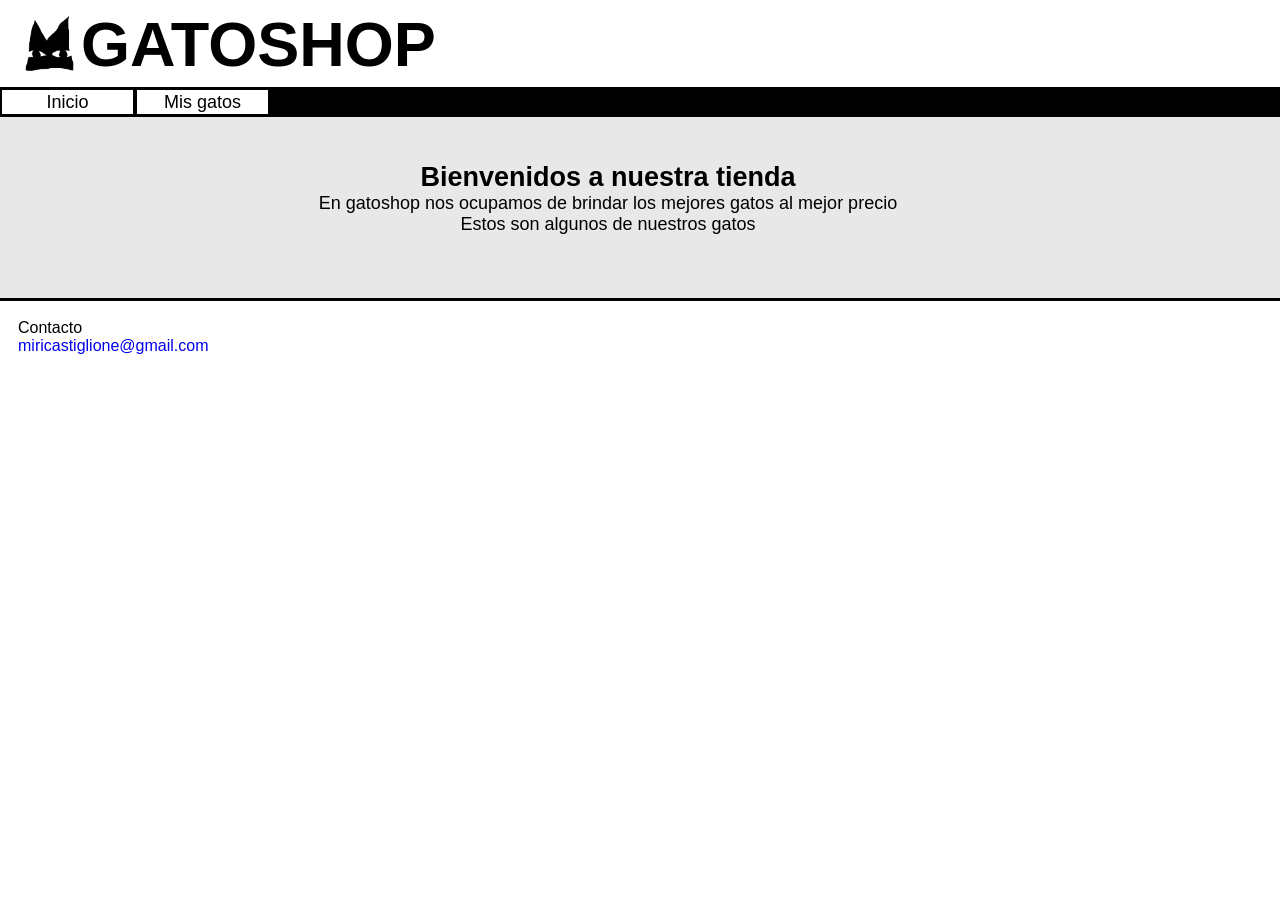
==== pages/carrito.html @ def61d0e "start" ====
<!DOCTYPE html>
<html lang="es">

  <head>
    <meta charset="UTF-8">
    <title>Gatoshop</title>
    <link rel="icon" type="image/x-icon" href="/img/favicon.ico">
    <link rel="stylesheet" href="../css/styles.css">
  </head>

  <body>

    <header>
      <img class="logo" src="/img/icono.png" alt="logo con cabeza de gato">
      <h1 class="logo">GATOSHOP</h1>
    </header>


    <nav>
      <a href="/index.html"> <button >Inicio</button> </a>
      <a href="/pages/carrito.html"><button>Mis gatos</button> </a>
    </nav>

    <div class="tienda">
      <div class="bienvenidos">
        <h2>Bienvenidos a nuestra tienda</h2>
        <p>En gatoshop nos ocupamos de brindar los mejores gatos al mejor precio <br></p>
        <p>Estos son algunos de nuestros gatos</p>
      </div>


    <footer>
        <div class = "contacto">
          <p>Contacto</p>
          <a href="mailto:miricastiglione@gmail.com">miricastiglione@gmail.com</a>
        </div>
    </footer>

  </body>
</html>
---- css/styles.css ----
@font-face {
    font-family: EBGaramond;
    src: url(/fuentes/EBGaramond-VariableFont_wght.ttf);
}

* {
  margin: 0;
  padding: 0;  
  box-sizing: border-box;
  font-family: Verdana,Geneva,sans-serif; 
}

a{text-decoration: none;}

div{
  overflow:hidden;
}

button{
  background-color: rgba(255, 255, 255, 0.7);
  border: 2px solid black;
  color: black;
  text-align: center;
  line-height:50%;
  text-decoration: none;
  display: block;
  font-size: 18px;
  cursor: pointer;
  
}

nav{
  display: flex;
  background-color:black;
  border-bottom: 3px solid black;
  height: 3vh;
}

nav button{
  height:100%;
  width:15vh;
  border-bottom:none;
  border-top:none;
  background-color: white;
}

header {
  display: flex;
  align-items: center;
  border-bottom: 3px solid black;
  height: 10vh;
  padding-left: 2vh;
}

header img{height: 7vh;}

header h1{font-size: 7vh;}

@media (max-width: 640px) 
{
  header img
   {
      display: none;
   }
}

.tienda {
  display:flex;
  flex-direction:column;
  align-items:center;
  background-color: #E8E8E8;
}

.bienvenidos{
  margin-right: 5vw;
  margin-top: 5vh;
  margin-bottom: 7vh;
}

.bienvenidos h2 {
  text-align: center;
  font-size: 3vh;
}

.bienvenidos p{
  text-align: center;
  font-size: 2vh;
}

.tienda-productos{
  padding-bottom:30vh;
  width: 80%;
  display: grid;
  grid-template-columns: repeat(auto-fit, minmax(20vh, 0.9fr));
  gap: 30px;
}

.item{
  position: relative;
  background-color:black;
  height: 30vh;
  border: 3px solid black;
}

.item__gradiente{
  position: relative;
  height:100%;
  width:100%;
}

.item img{
 width:100%;
 height:100%;
 object-fit: cover;
 object-position: center center;
 }

.item__gradiente::after{
  content: "";
  position: absolute;
  inset:0;
  background: linear-gradient(to bottom,transparent,transparent,black);
}

.item__botones{
  position: absolute;
  top: 70%;
  height:30%;
  width:100%;
  padding:15px;
  display:grid;
  grid-template-columns: auto auto auto;
  grid-gap:10px;
  grid-auto-rows: 40%;
}

.boton__nombre{
  font-family:EBGaramond;
  font-weight: bold;
  font-size:20px;
  grid-column: 1 / 4;
  grid-row: 1;
}

.boton__precio{
  grid-column: 1 / 3;
  grid-row: 2;
}

.boton__tienda{
  grid-column: 3 / 4;
  grid-row: 2;
}

.boton__tienda img{
 padding:0;
 margin:0;
 width:100%;
 height:100%;
 object-fit: scale-down;
}

.item__botones button{
  border:none
}

footer {
  background-color:white;
  border-top: 3px solid black;
  width:100%;
  padding-left:2vh;
}
.contacto{
  padding-top:2vh;
  padding-bottom:5vh;

}
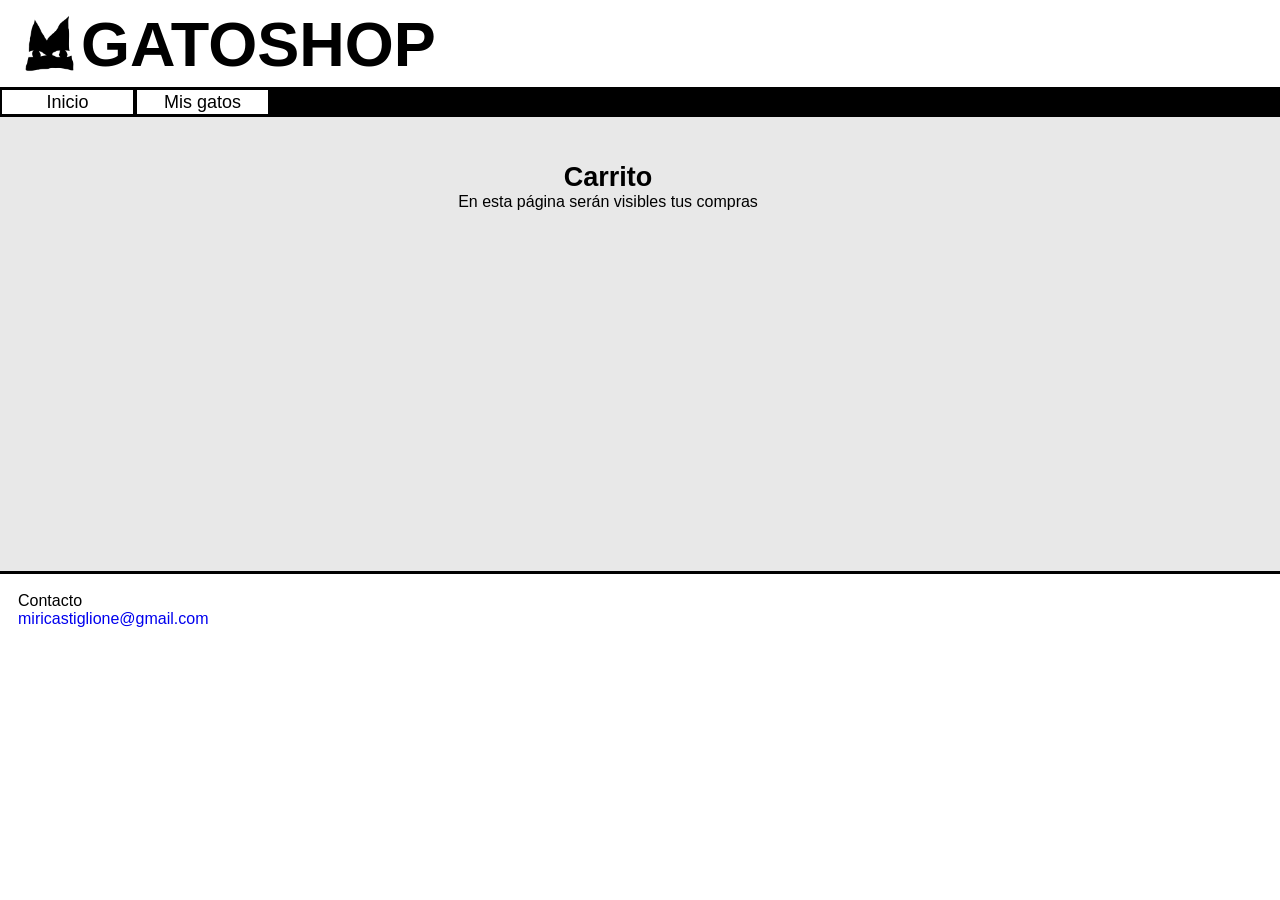
==== commit 0aad3c03: "corrección de estilos" ====
--- a/pages/carrito.html
+++ b/pages/carrito.html
@@ -4,28 +4,27 @@
   <head>
     <meta charset="UTF-8">
     <title>Gatoshop</title>
-    <link rel="icon" type="image/x-icon" href="/img/favicon.ico">
+    <link rel="icon" type="image/x-icon" href="../img/favicon.ico">
     <link rel="stylesheet" href="../css/styles.css">
   </head>
 
   <body>
 
     <header>
-      <img class="logo" src="/img/icono.png" alt="logo con cabeza de gato">
+      <img class="logo" src="../img/icono.png" alt="logo con cabeza de gato">
       <h1 class="logo">GATOSHOP</h1>
     </header>
 
 
     <nav>
-      <a href="/index.html"> <button >Inicio</button> </a>
-      <a href="/pages/carrito.html"><button>Mis gatos</button> </a>
+      <a href="../index.html"> <button >Inicio</button> </a>
+      <a href="carrito.html"><button>Mis gatos</button> </a>
     </nav>
 
     <div class="tienda">
-      <div class="bienvenidos">
-        <h2>Bienvenidos a nuestra tienda</h2>
-        <p>En gatoshop nos ocupamos de brindar los mejores gatos al mejor precio <br></p>
-        <p>Estos son algunos de nuestros gatos</p>
+      <div class="contenido_basico carrito">
+        <h2>Carrito</h2>
+        <p>En esta página serán visibles tus compras<br></p>
       </div>
 
 
--- a/css/styles.css
+++ b/css/styles.css
@@ -71,13 +71,18 @@
   background-color: #E8E8E8;
 }
 
-.bienvenidos{
+.contenido_basico{
   margin-right: 5vw;
   margin-top: 5vh;
+}
+.tienda{
   margin-bottom: 7vh;
 }
+.carrito{
+  margin-bottom: 40vh;
+}
 
-.bienvenidos h2 {
+.contenido_basico h2 {
   text-align: center;
   font-size: 3vh;
 }
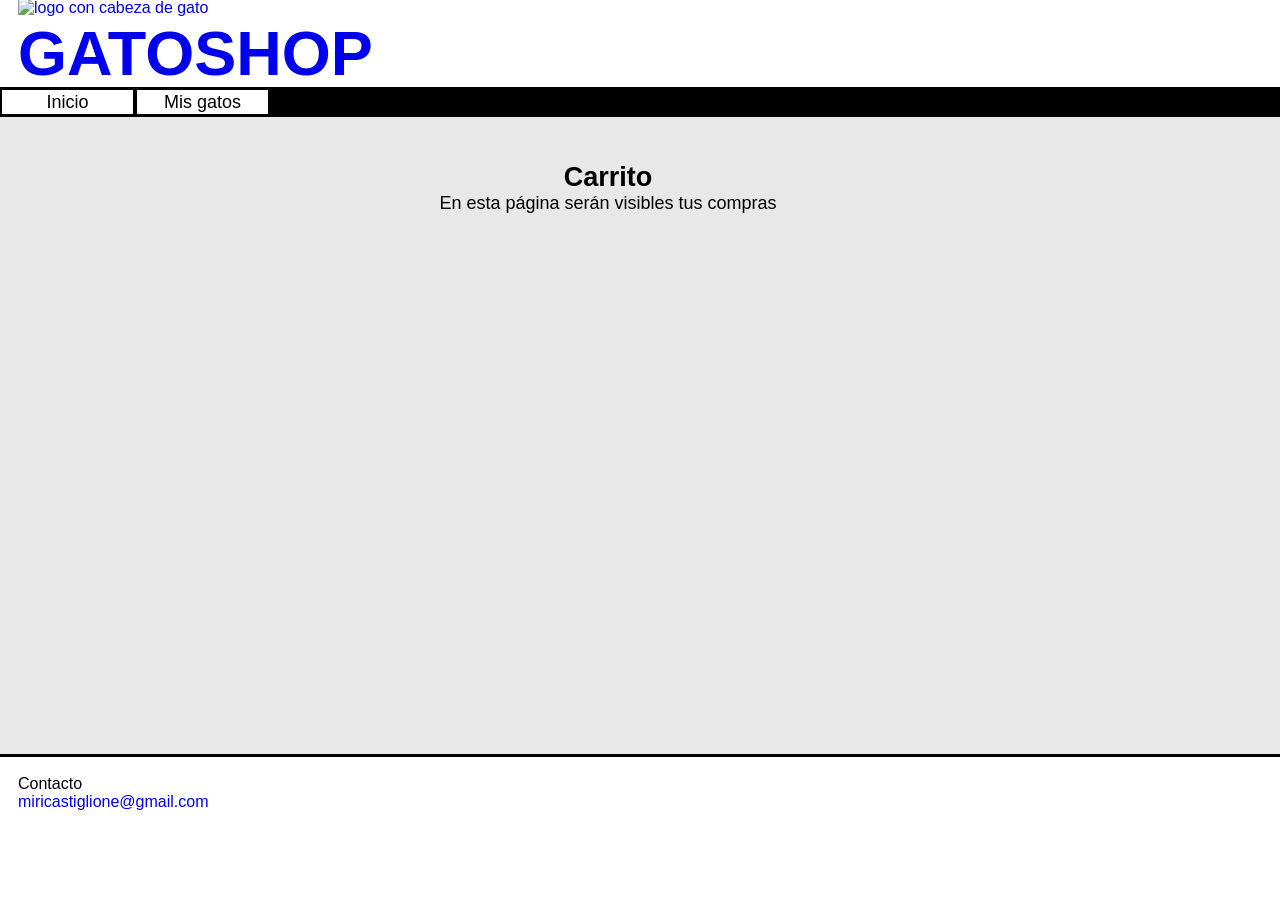
==== commit 193b493a: "icono clickeable" ====
--- a/pages/carrito.html
+++ b/pages/carrito.html
@@ -11,8 +11,10 @@
   <body>
 
     <header>
-      <img class="logo" src="../img/icono.png" alt="logo con cabeza de gato">
-      <h1 class="logo">GATOSHOP</h1>
+      <a href="../index.html">
+        <img class="logo" src="img/icono.png" alt="logo con cabeza de gato">
+        <h1 class="logo">GATOSHOP</h1>
+      </a>
     </header>
 
 
--- a/css/styles.css
+++ b/css/styles.css
@@ -75,21 +75,23 @@
   margin-right: 5vw;
   margin-top: 5vh;
 }
-.tienda{
-  margin-bottom: 7vh;
-}
-.carrito{
-  margin-bottom: 40vh;
-}
 
 .contenido_basico h2 {
   text-align: center;
   font-size: 3vh;
 }
 
-.bienvenidos p{
+.contenido_basico p{
   text-align: center;
   font-size: 2vh;
+}
+
+.bienvenidos{
+  margin-bottom: 5vh;
+}
+
+.carrito{
+  margin-bottom: 60vh;
 }
 
 .tienda-productos{
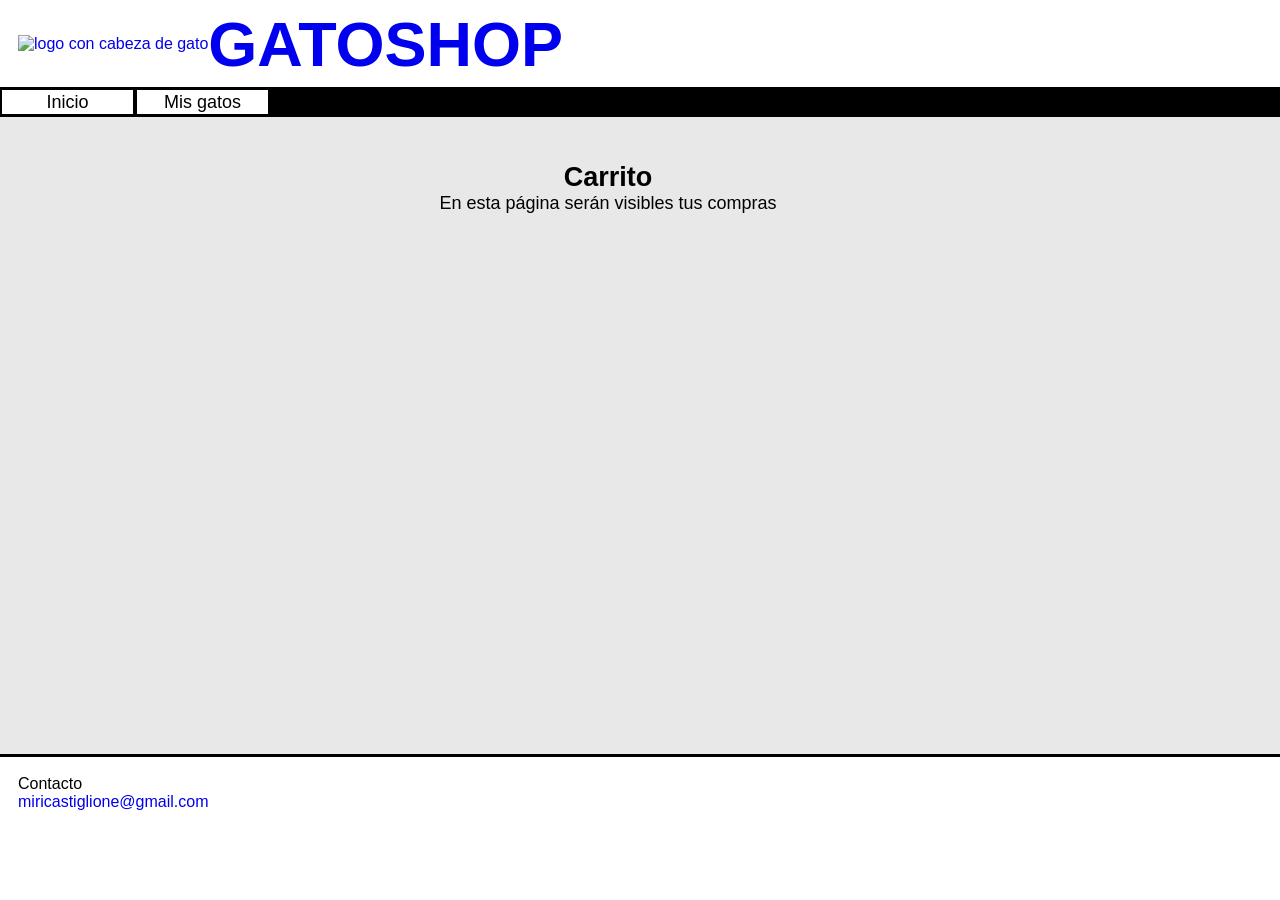
==== commit f2f42202: "arreglar icono #2" ====
--- a/pages/carrito.html
+++ b/pages/carrito.html
@@ -13,6 +13,8 @@
     <header>
       <a href="../index.html">
         <img class="logo" src="img/icono.png" alt="logo con cabeza de gato">
+      </a>
+      <a href="../index.html">
         <h1 class="logo">GATOSHOP</h1>
       </a>
     </header>
--- a/css/styles.css
+++ b/css/styles.css
@@ -52,9 +52,9 @@
   padding-left: 2vh;
 }
 
-header img{height: 7vh;}
+header a img{height: 7vh;}
 
-header h1{font-size: 7vh;}
+header a h1{font-size: 7vh;}
 
 @media (max-width: 640px) 
 {
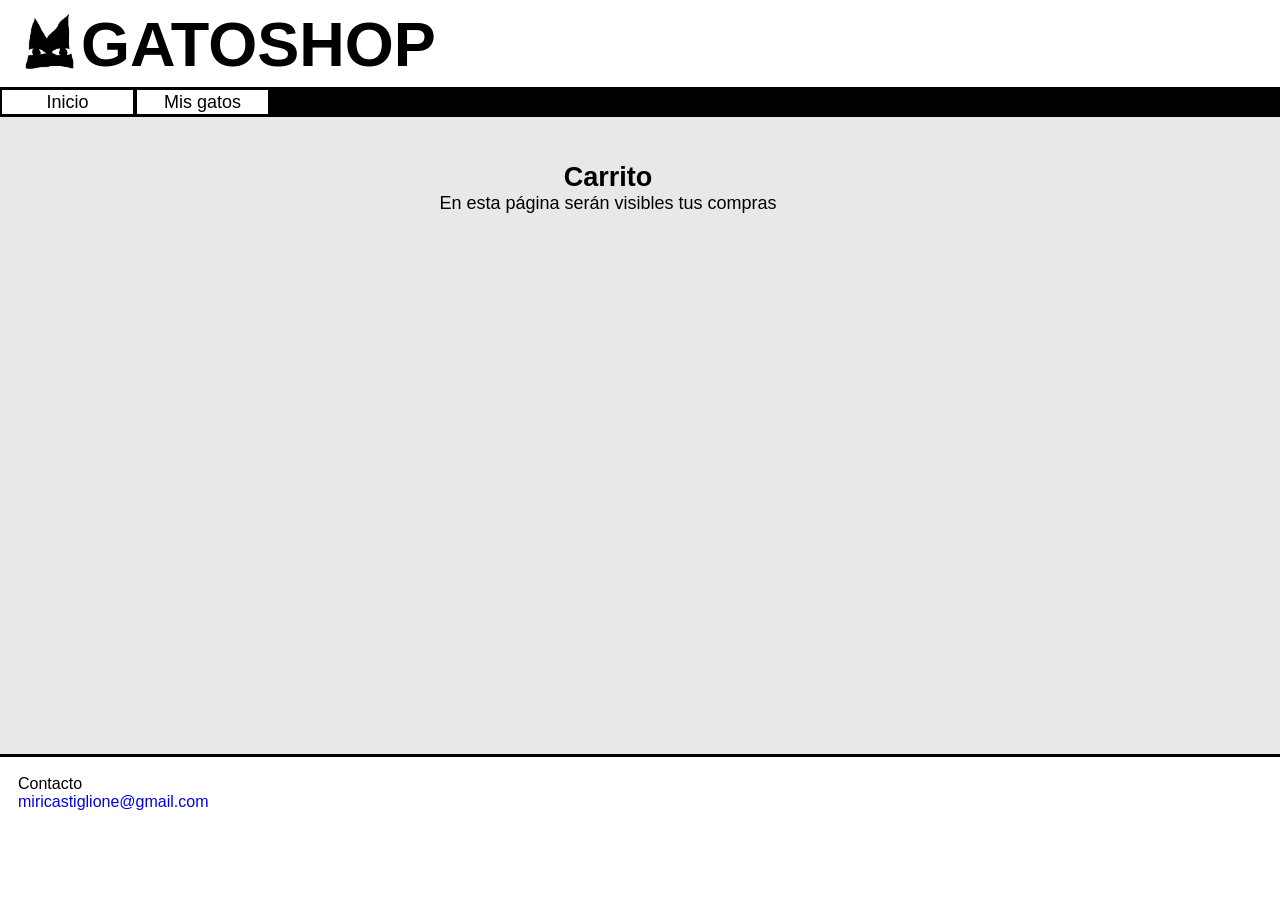
==== commit 32caa35f: "ruta arreglada" ====
--- a/pages/carrito.html
+++ b/pages/carrito.html
@@ -12,7 +12,7 @@
 
     <header>
       <a href="../index.html">
-        <img class="logo" src="img/icono.png" alt="logo con cabeza de gato">
+        <img class="logo" src="../img/icono.png" alt="logo con cabeza de gato">
       </a>
       <a href="../index.html">
         <h1 class="logo">GATOSHOP</h1>
--- a/css/styles.css
+++ b/css/styles.css
@@ -54,7 +54,10 @@
 
 header a img{height: 7vh;}
 
-header a h1{font-size: 7vh;}
+header a h1{
+  font-size: 7vh;
+  color:black;
+}
 
 @media (max-width: 640px) 
 {
